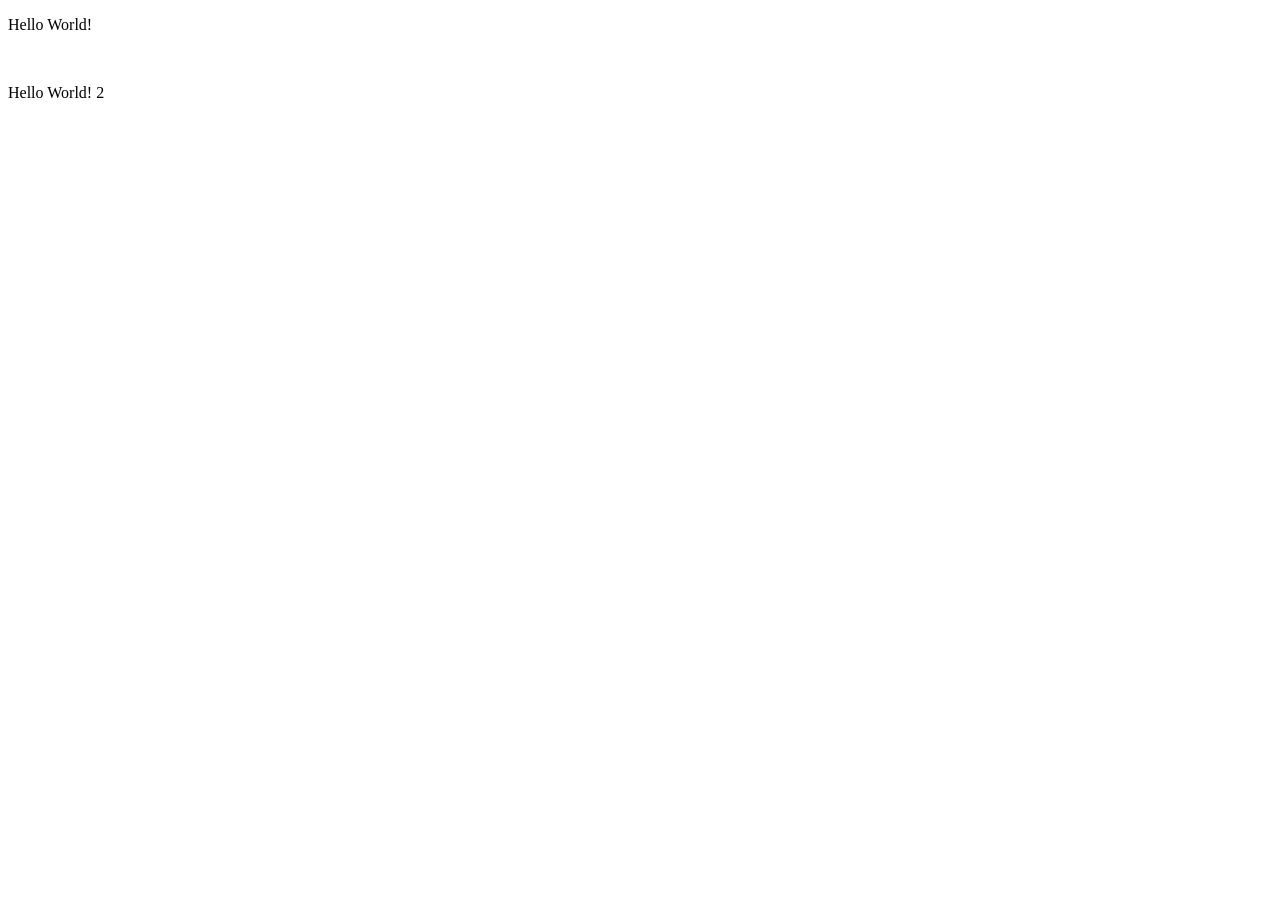
==== index.html @ 6709477a "Web Dev Day 1" ====
<!DOCTYPE html>
<HTML>
    <head>
        <title>My First Page</title> 
        <!--this is inside head tag -->
        <!--This is Comment in HTML-->
    </head>
    <body>
        <p>Hello World!</p>
        <br>
        <p>Hello World! 2</p>
    </body>
</html>
<!--   A - 97
       a - 65
-->
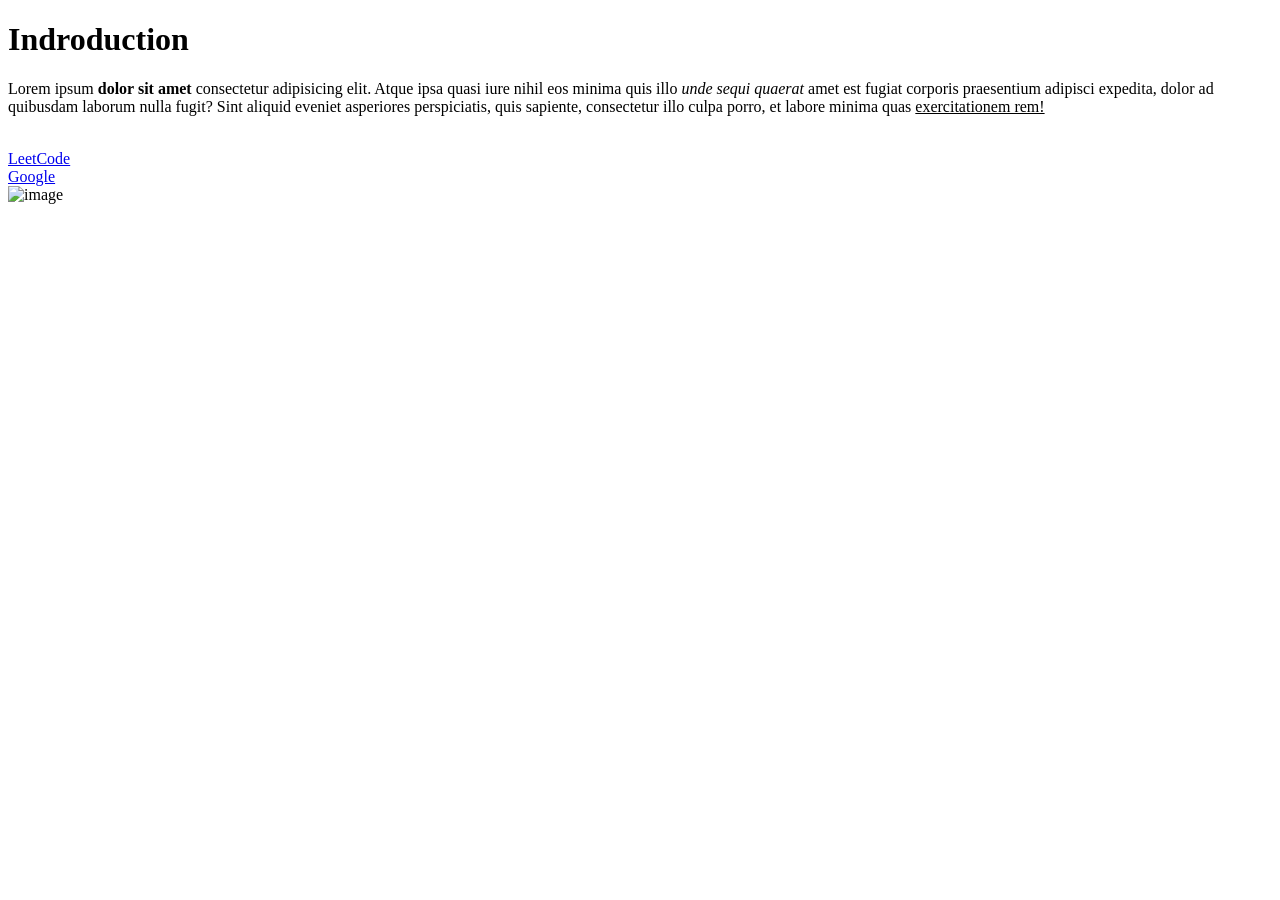
==== commit 3dafb60a: "Web Dev Day 1" ====
--- a/index.html
+++ b/index.html
@@ -1,16 +1,25 @@
-<!DOCTYPE html>
-<HTML>
-    <head>
-        <title>My First Page</title> 
-        <!--this is inside head tag -->
-        <!--This is Comment in HTML-->
-    </head>
-    <body>
-        <p>Hello World!</p>
-        <br>
-        <p>Hello World! 2</p>
-    </body>
+<!doctype html>
+<html lang="en">
+  <head>
+    <title>My First Page</title>
+    <!--this is inside head tag -->
+    <!--This is Comment in HTML-->
+  </head>
+  <body>
+    <h1>Indroduction</h1>
+    <p>
+      Lorem ipsum <b>dolor sit amet</b> consectetur adipisicing elit. Atque ipsa quasi
+      iure nihil eos minima quis illo <i>unde sequi quaerat</i> amet est fugiat
+      corporis praesentium adipisci expedita, dolor ad quibusdam laborum nulla
+      fugit? Sint aliquid eveniet asperiores perspiciatis, quis sapiente,
+      consectetur illo culpa porro, et labore minima quas <u>exercitationem rem!</u>
+    </p>
+    <br>
+    <a href="https://leetcode.com/">LeetCode</a>
+    <br>
+    <a href="https://www.google.com/">Google</a>
+    <br>
+    <img src="img.jpg" alt="image" width="300px">
+  </body>
 </html>
-<!--   A - 97
-       a - 65
--->+
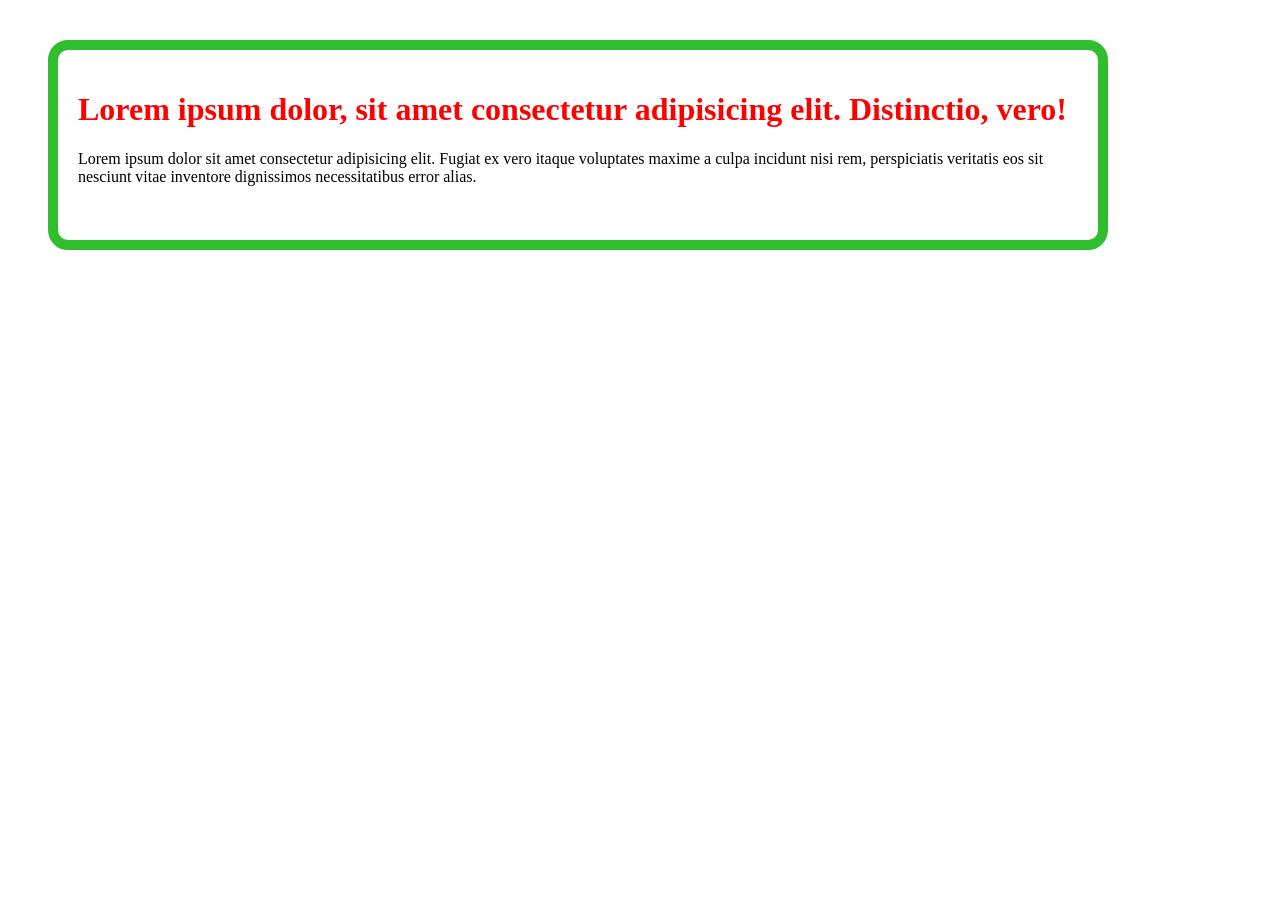
==== commit dc587d49: "CSS" ====
--- a/index.html
+++ b/index.html
@@ -1,25 +1,23 @@
-<!doctype html>
+<!DOCTYPE html>
 <html lang="en">
-  <head>
-    <title>My First Page</title>
-    <!--this is inside head tag -->
-    <!--This is Comment in HTML-->
-  </head>
-  <body>
-    <h1>Indroduction</h1>
-    <p>
-      Lorem ipsum <b>dolor sit amet</b> consectetur adipisicing elit. Atque ipsa quasi
-      iure nihil eos minima quis illo <i>unde sequi quaerat</i> amet est fugiat
-      corporis praesentium adipisci expedita, dolor ad quibusdam laborum nulla
-      fugit? Sint aliquid eveniet asperiores perspiciatis, quis sapiente,
-      consectetur illo culpa porro, et labore minima quas <u>exercitationem rem!</u>
-    </p>
-    <br>
-    <a href="https://leetcode.com/">LeetCode</a>
-    <br>
-    <a href="https://www.google.com/">Google</a>
-    <br>
-    <img src="img.jpg" alt="image" width="300px">
-  </body>
-</html>
+<head>
+    <title>CSS</title>
+    <link rel="stylesheet" href="style.css">
+    <!-- <style>
+        h1{
+             background-color: red;
+             text-align: center;
+        }
 
+        p{
+            background-color: cadetblue;
+        }
+    </style> -->
+</head>
+<body>
+   <div class="bmodel">
+    <h1 class="heading">Lorem ipsum dolor, sit amet consectetur adipisicing elit. Distinctio, vero!</h1>
+    <p>Lorem ipsum dolor sit amet consectetur adipisicing elit. Fugiat ex vero itaque voluptates maxime a culpa incidunt nisi rem, perspiciatis veritatis eos sit nesciunt vitae inventore dignissimos necessitatibus error alias.</p>
+   </div>
+</body>
+</html>
--- a/style.css
+++ b/style.css
@@ -0,0 +1,39 @@
+/* Element Selecter */
+/* h1 {
+    color: #35d48a;
+    text-align: center;
+    font-family: 'Times New Roman', Times, serif;
+    font-weight: 400;
+    font-size: 30px;
+    line-height: 2;
+    text-transform: uppercase;
+}
+
+p {
+    background-color: rgb(181, 26, 119);
+} */
+
+.heading{
+    color: red;
+}
+
+
+/*
+ 1. Create 3 headings with h1, h2 & h3
+ give theam all a class "heading" & set color of "heading" to red 
+
+ 2. Create a heading on the page with all of its text upper case by default.
+
+ 3. Create a div inside it create a class select that class
+    hight and width 100 px, background color: yellow,  border radius:40px.
+*/
+
+.bmodel{
+    width: 1000px;
+    height: 150px;
+    border: 10px solid rgb(46, 190, 46);
+    border-radius: 20px;
+    padding: 20px;
+    margin: 40px;
+}
+
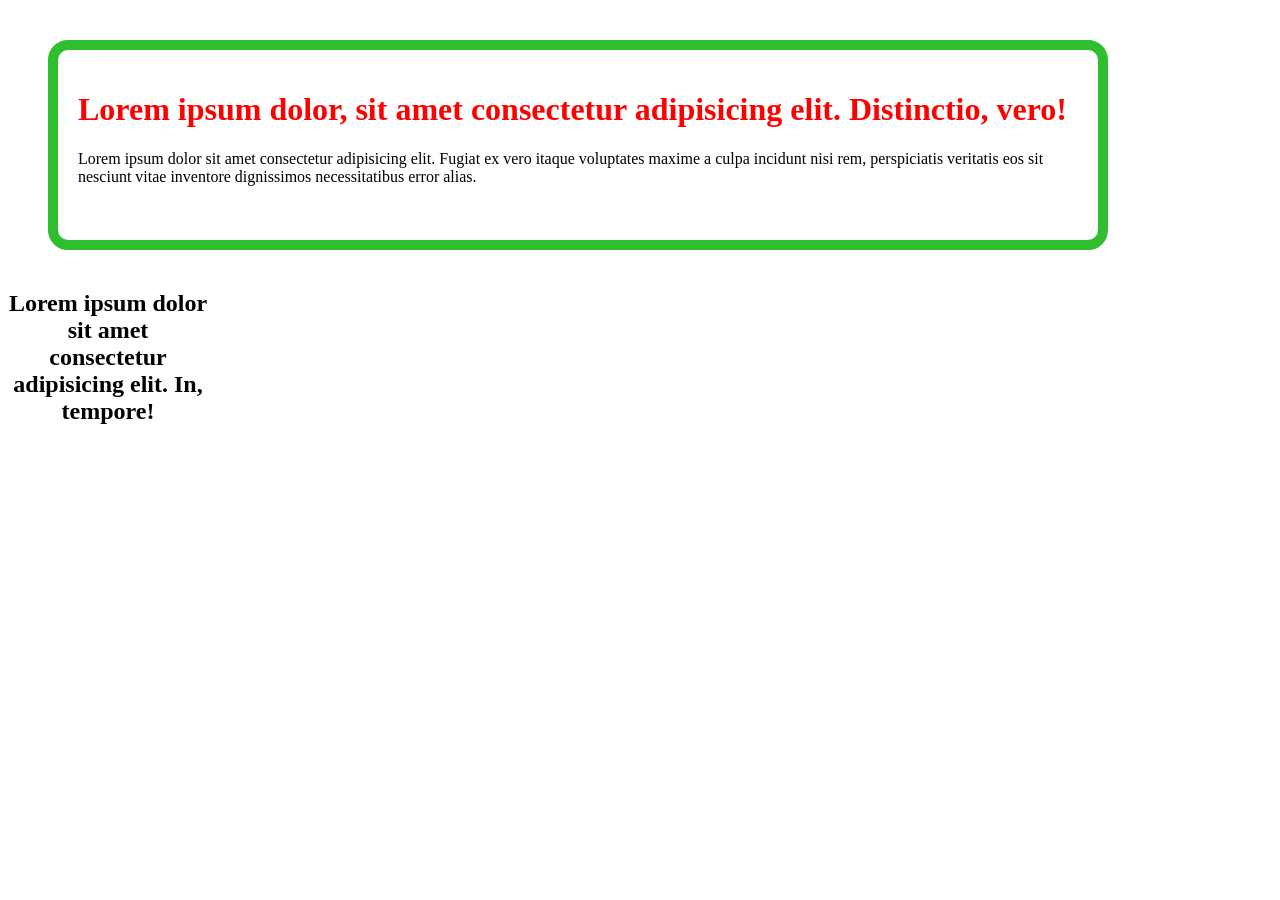
==== commit 089b39f3: "Flexbox" ====
--- a/index.html
+++ b/index.html
@@ -19,5 +19,9 @@
     <h1 class="heading">Lorem ipsum dolor, sit amet consectetur adipisicing elit. Distinctio, vero!</h1>
     <p>Lorem ipsum dolor sit amet consectetur adipisicing elit. Fugiat ex vero itaque voluptates maxime a culpa incidunt nisi rem, perspiciatis veritatis eos sit nesciunt vitae inventore dignissimos necessitatibus error alias.</p>
    </div>
+
+   <h2 id="heading2">
+    Lorem ipsum dolor sit amet consectetur adipisicing elit. In, tempore!
+   </h2>
 </body>
 </html>
--- a/style.css
+++ b/style.css
@@ -31,9 +31,21 @@
 .bmodel{
     width: 1000px;
     height: 150px;
-    border: 10px solid rgb(46, 190, 46);
+    border: 10px solid rgba(46, 190, 46, 1);
     border-radius: 20px;
     padding: 20px;
     margin: 40px;
 }
 
+/*
+RGB
+RGBA()
+*/
+
+#heading2{
+    text-align: center;
+    width: 200px;
+    height: inherit;
+    background-image: url("img.jpg");
+    background-size: auto;
+}
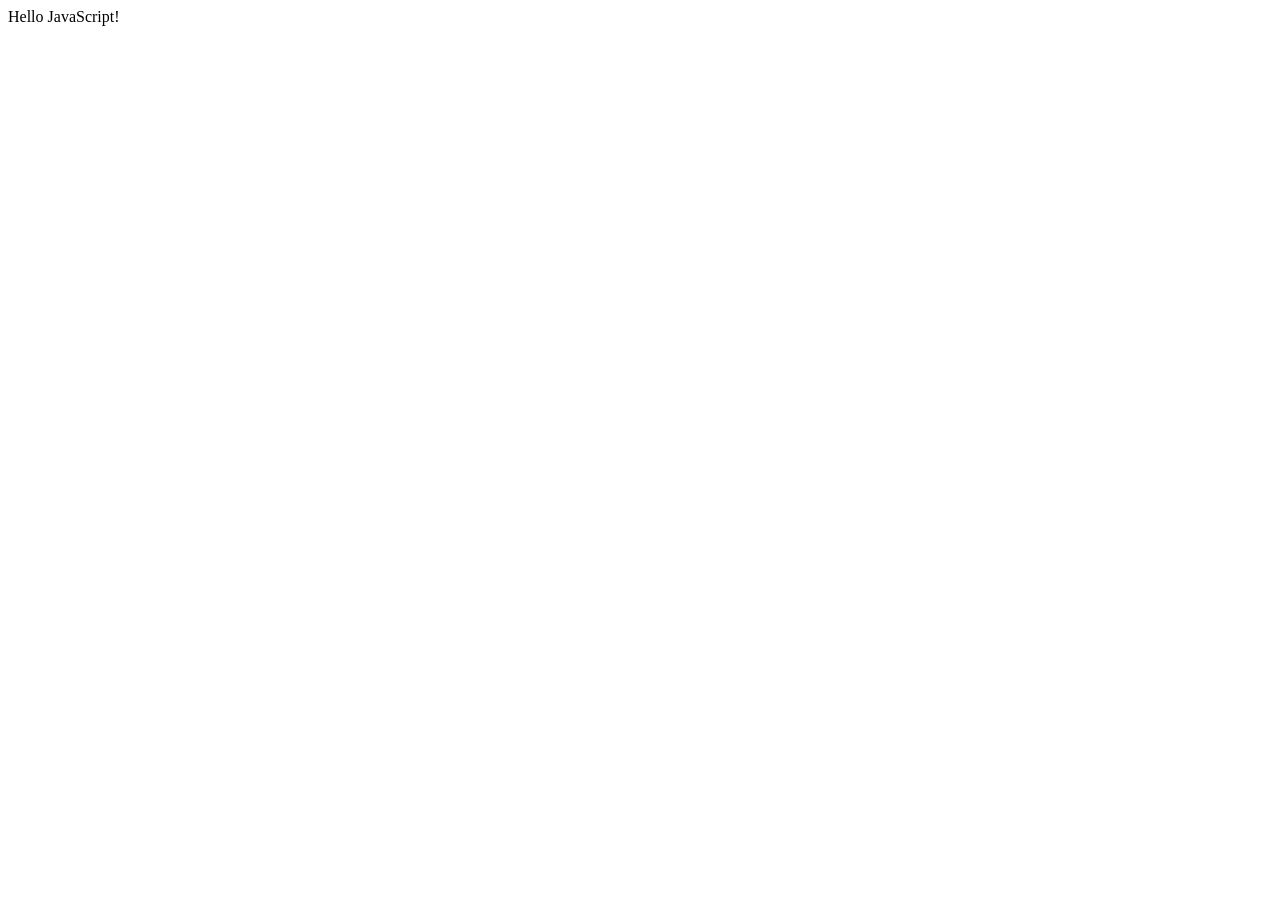
==== commit 61fba7fd: "Web Dev" ====
--- a/index.html
+++ b/index.html
@@ -1,27 +1,12 @@
-<!DOCTYPE html>
+<!doctype html>
 <html lang="en">
-<head>
-    <title>CSS</title>
-    <link rel="stylesheet" href="style.css">
-    <!-- <style>
-        h1{
-             background-color: red;
-             text-align: center;
-        }
+  <head>
+    <meta charset="UTF-8" />
+    <meta name="viewport" content="width=device-width, initial-scale=1.0" />
+    <title>JavaScript</title>
+    <script src="app.js"></script>
+  </head>
+  <body></body>
+</html>
 
-        p{
-            background-color: cadetblue;
-        }
-    </style> -->
-</head>
-<body>
-   <div class="bmodel">
-    <h1 class="heading">Lorem ipsum dolor, sit amet consectetur adipisicing elit. Distinctio, vero!</h1>
-    <p>Lorem ipsum dolor sit amet consectetur adipisicing elit. Fugiat ex vero itaque voluptates maxime a culpa incidunt nisi rem, perspiciatis veritatis eos sit nesciunt vitae inventore dignissimos necessitatibus error alias.</p>
-   </div>
 
-   <h2 id="heading2">
-    Lorem ipsum dolor sit amet consectetur adipisicing elit. In, tempore!
-   </h2>
-</body>
-</html>
